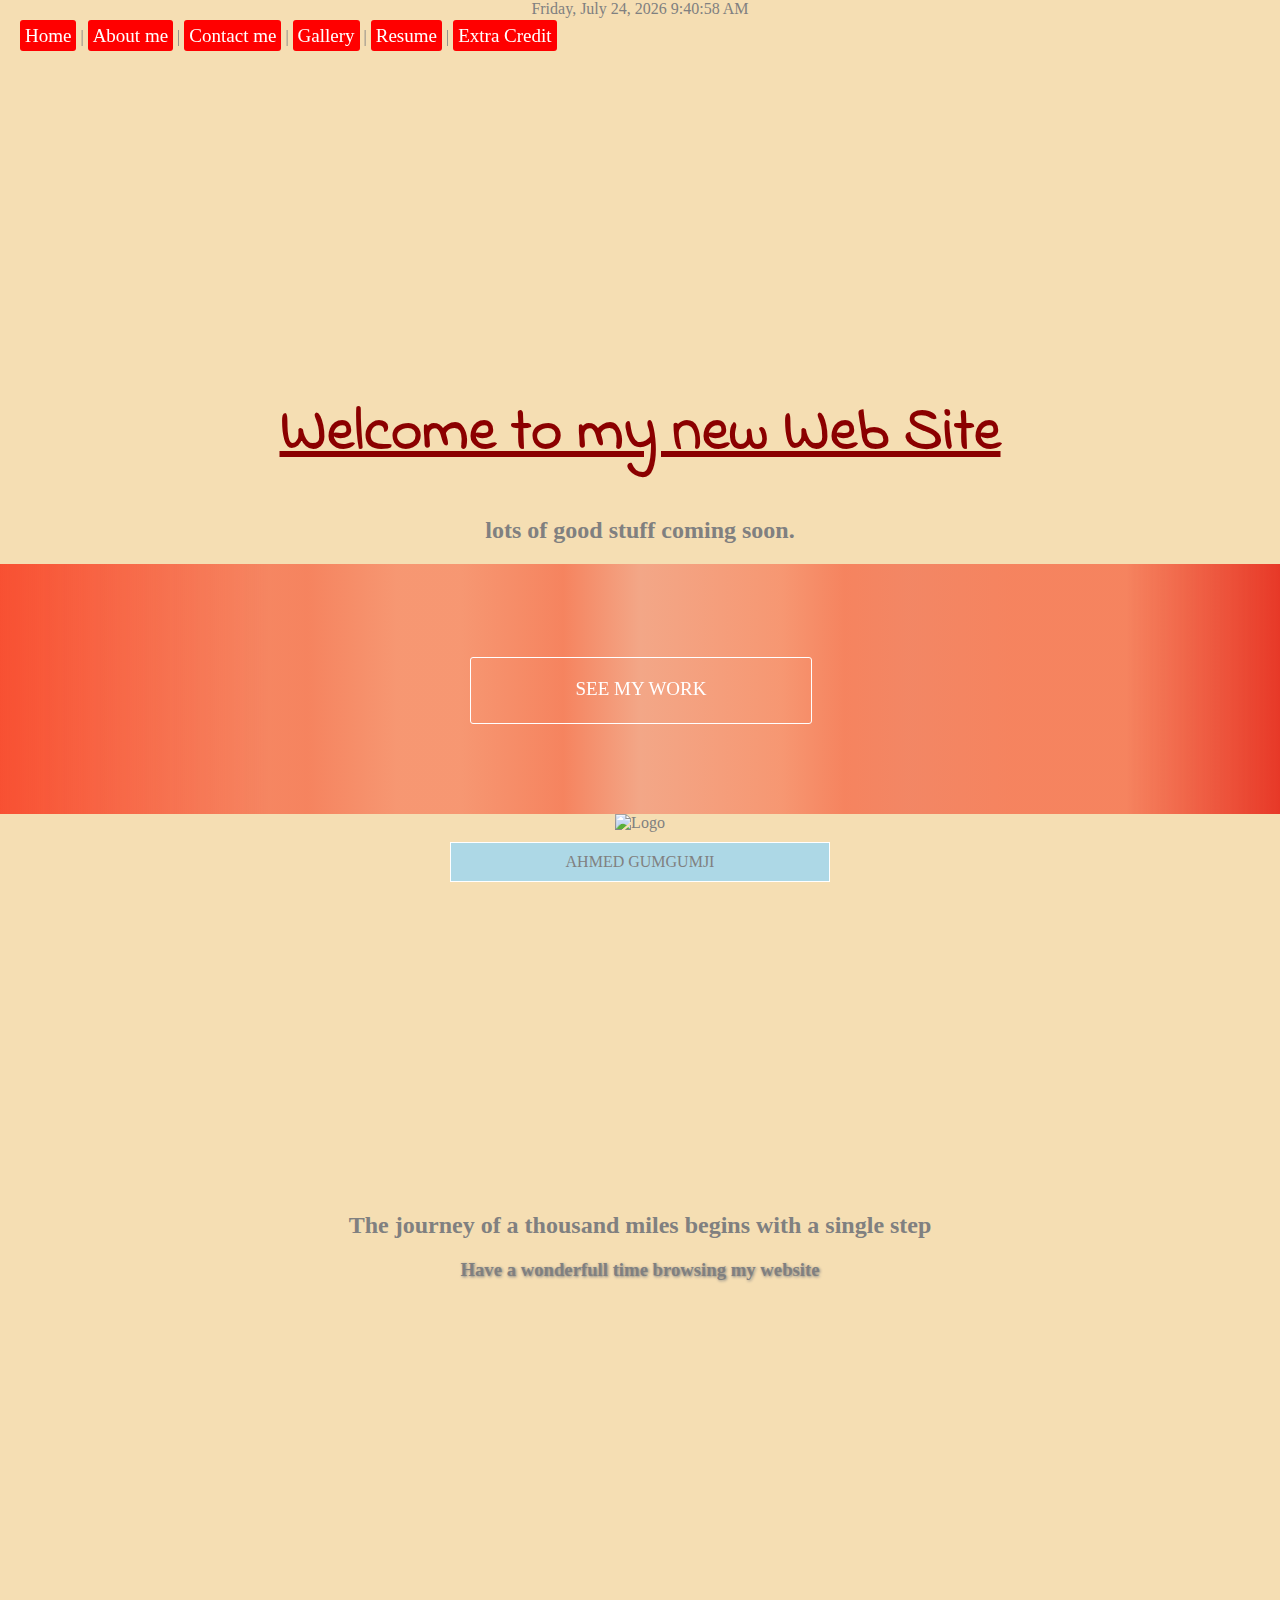
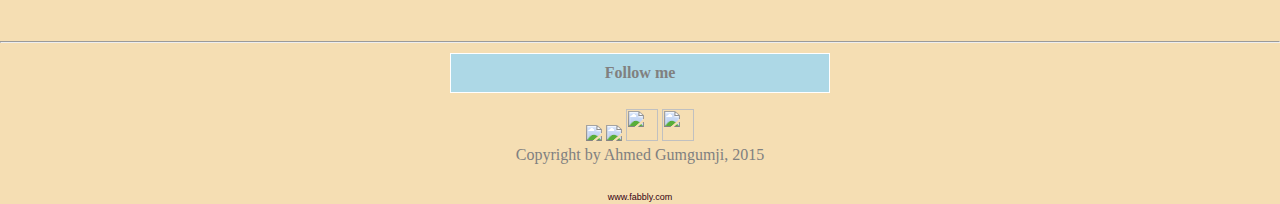
==== index.html @ ce33a4c0 "Update index.html" ====
<!doctype html>
<head>
  <link href='http://fonts.googleapis.com/css?family=Indie+Flower' rel='stylesheet' type='text/css'>
  <link href='http://fonts.googleapis.com/css?family=Bree+Serif' rel='stylesheet' type='text/css'>
  <link href='style.css' rel='stylesheet'> 
</head>
<body>
 <nav>
 <a href="index.html">Home</a>  |
<a href="about.html">About me</a>   |
<a href="contact.html">Contact me</a>  |
<a href="gallery.html">Gallery</a>  |
<a href="resume.html">Resume</a> |
<a href="extracredit.html">Extra Credit</a>
</nav>
<script type="text/javascript">
tday=new Array("Sunday","Monday","Tuesday","Wednesday","Thursday","Friday","Saturday");
tmonth=new Array("January","February","March","April","May","June","July","August","September","October","November","December");

function GetClock(){
var d=new Date();
var nday=d.getDay(),nmonth=d.getMonth(),ndate=d.getDate(),nyear=d.getYear();
if(nyear<1000) nyear+=1900;
var d=new Date();
var nhour=d.getHours(),nmin=d.getMinutes(),nsec=d.getSeconds(),ap;

if(nhour==0){ap=" AM";nhour=12;}
else if(nhour<12){ap=" AM";}
else if(nhour==12){ap=" PM";}
else if(nhour>12){ap=" PM";nhour-=12;}

if(nmin<=9) nmin="0"+nmin;
if(nsec<=9) nsec="0"+nsec;

document.getElementById('clockbox').innerHTML=""+tday[nday]+", "+tmonth[nmonth]+" "+ndate+", "+nyear+" "+nhour+":"+nmin+":"+nsec+ap+"";
}

window.onload=function(){
GetClock();
setInterval(GetClock,1000);
}
</script>
<div id="clockbox"></div>

<h1>Welcome to my new Web Site</h1>
<h2>lots of good stuff coming soon.</h2>

<section>
  <a href="gallery.html">See My Work</a>
  
</section>

<img src="http://i.imgur.com/VwrukJz.png" title="Logo" width="750"/></a>

<div class="topcenter"><p>AHMED GUMGUMJI</p></div>
 <h2>The journey of a thousand miles begins with a single step</h2>
      
    <h3>Have a wonderfull time browsing my website</h3>
    
    
    <!-- SnapWidget -->
<iframe src="http://snapwidget.com/in/?u=YWhnb21qaXxpbnwxMDB8M3wzfHx5ZXN8MXxmYWRlT3V0fG9uU3RhcnR8eWVzfG5v&ve=110815" title="Instagram Widget" class="snapwidget-widget" allowTransparency="true" frameborder="0" scrolling="no" style="border:none; overflow:hidden; width:333px; height:333px"></iframe>

     <hr>
     <p><strong>Follow me</strong></p>

 
      <a href="https://www.facebook.com/AhViRuS" target="_blank"><img src="https://cdn0.iconfinder.com/data/icons/social-flat-rounded-rects/512/facebook-32.png"></a>
     <a href="https://twitter.com/ah_virus" target="_blank"> <img src="http://i.imgur.com/TkBsgZ5.png" width="32"></a> 
     <a href="https://instagram.com/ahgomji/" target="_blank"><img src="http://www.socialtalent.co/wp-content/uploads/2015/02/icon320x320.png" width=" 32"="" height="32"></a> 
      <a href="https://www.linkedin.com/in/agumgumji" target="_blank"><img src="http://wp2387-flywheel.netdna-ssl.com/wp-content/uploads/2013/01/linkedIn-icon-logo-vector.png" width=" 32"="" height="32"></a>
      <br>
      <footer>Copyright by Ahmed Gumgumji, 2015</footer>

<a href="http://www.reliablecounter.com" target="_blank"><img src="http://www.reliablecounter.com/count.php?page=www.ahgomji.me&digit=style/plain/7/&reloads=1" alt="" title="" border="0"></a><br /><a href="http://www.fabbly.com" target="_blank" style="font-family: Geneva, Arial; font-size: 9px; color: #330010; text-decoration: none;">www.fabbly.com</a>

</body>
---- style.css ----
body {
    background-color: wheat;
    color:grey;
    font-family:  font-family: 'Bree Serif', serif;
    background-image: url(http://www.chapwoodinvestments.com/wp-content/uploads/2013/04/Chapwood-website-background-1.jpg);
    background-size: cover;
   margin: 0;
   }
  
  html {
     text-align: center;
  }
  
   h1 {
    color:darkred;
    font-family: 'Indie Flower', cursive;
    font-size:60px;
    text-decoration:underline;
   }
   
   #logo {
     border:0;
   }
a {
   font-size:19px;
}

nav a{
   color: #FFF;
   text-decoration: none;
   background-color: #F00;
   border-radius: 3px;
   padding: 5px;
}

nav a:visited{
   color: #FFF;
}

nav {
   position: fixed;
   left: 20px;
   top: 25px;
}

h3 {
   text-shadow: 1px 1px 3px;
}

p {
   background-color:lightblue;
   text-align: center;
   margin:3px;
   
}

img {
  /*border: 1px dotted red; */
}

footer {
   border:none;
}

p {
    display: block;
    -webkit-margin-before: 1em;
    -webkit-margin-after: 1em;
    -webkit-margin-start: 0px;
    -webkit-margin-end: 0px;
}

p {
    border: 1px solid #FFF; 
    padding: 10px;
    margin-top: 10px;
     margin-left: 450px; 
    margin-right: 450px;
}

section {
   background-color:red;
   height:250px;
   width:100%;
     position: relative;
     

/* Permalink - use to edit and share this gradient: http://colorzilla.com/gradient-editor/#f85032+0,f6290c+24,f85032+31,f85032+36,f6290c+44,f16f5c+50,f85032+61,f6290c+66,f02f17+71,f6290c+79,f6290c+88,e73827+100&amp;1+0,0.5+21,0.5+53,0.5+88,1+100 */
background: -moz-linear-gradient(left,  rgba(248,80,50,1) 0%, rgba(246,46,17,0.5) 21%, rgba(246,41,12,0.5) 24%, rgba(248,80,50,0.5) 31%, rgba(248,80,50,0.5) 36%, rgba(246,41,12,0.5) 44%, rgba(241,111,92,0.5) 50%, rgba(243,103,81,0.5) 53%, rgba(248,80,50,0.5) 61%, rgba(246,41,12,0.5) 66%, rgba(240,47,23,0.5) 71%, rgba(246,41,12,0.5) 79%, rgba(246,41,12,0.5) 88%, rgba(231,56,39,1) 100%); /* FF3.6+ */
background: -webkit-gradient(linear, left top, right top, color-stop(0%,rgba(248,80,50,1)), color-stop(21%,rgba(246,46,17,0.5)), color-stop(24%,rgba(246,41,12,0.5)), color-stop(31%,rgba(248,80,50,0.5)), color-stop(36%,rgba(248,80,50,0.5)), color-stop(44%,rgba(246,41,12,0.5)), color-stop(50%,rgba(241,111,92,0.5)), color-stop(53%,rgba(243,103,81,0.5)), color-stop(61%,rgba(248,80,50,0.5)), color-stop(66%,rgba(246,41,12,0.5)), color-stop(71%,rgba(240,47,23,0.5)), color-stop(79%,rgba(246,41,12,0.5)), color-stop(88%,rgba(246,41,12,0.5)), color-stop(100%,rgba(231,56,39,1))); /* Chrome,Safari4+ */
background: -webkit-linear-gradient(left,  rgba(248,80,50,1) 0%,rgba(246,46,17,0.5) 21%,rgba(246,41,12,0.5) 24%,rgba(248,80,50,0.5) 31%,rgba(248,80,50,0.5) 36%,rgba(246,41,12,0.5) 44%,rgba(241,111,92,0.5) 50%,rgba(243,103,81,0.5) 53%,rgba(248,80,50,0.5) 61%,rgba(246,41,12,0.5) 66%,rgba(240,47,23,0.5) 71%,rgba(246,41,12,0.5) 79%,rgba(246,41,12,0.5) 88%,rgba(231,56,39,1) 100%); /* Chrome10+,Safari5.1+ */
background: -o-linear-gradient(left,  rgba(248,80,50,1) 0%,rgba(246,46,17,0.5) 21%,rgba(246,41,12,0.5) 24%,rgba(248,80,50,0.5) 31%,rgba(248,80,50,0.5) 36%,rgba(246,41,12,0.5) 44%,rgba(241,111,92,0.5) 50%,rgba(243,103,81,0.5) 53%,rgba(248,80,50,0.5) 61%,rgba(246,41,12,0.5) 66%,rgba(240,47,23,0.5) 71%,rgba(246,41,12,0.5) 79%,rgba(246,41,12,0.5) 88%,rgba(231,56,39,1) 100%); /* Opera 11.10+ */
background: -ms-linear-gradient(left,  rgba(248,80,50,1) 0%,rgba(246,46,17,0.5) 21%,rgba(246,41,12,0.5) 24%,rgba(248,80,50,0.5) 31%,rgba(248,80,50,0.5) 36%,rgba(246,41,12,0.5) 44%,rgba(241,111,92,0.5) 50%,rgba(243,103,81,0.5) 53%,rgba(248,80,50,0.5) 61%,rgba(246,41,12,0.5) 66%,rgba(240,47,23,0.5) 71%,rgba(246,41,12,0.5) 79%,rgba(246,41,12,0.5) 88%,rgba(231,56,39,1) 100%); /* IE10+ */
background: linear-gradient(to right,  rgba(248,80,50,1) 0%,rgba(246,46,17,0.5) 21%,rgba(246,41,12,0.5) 24%,rgba(248,80,50,0.5) 31%,rgba(248,80,50,0.5) 36%,rgba(246,41,12,0.5) 44%,rgba(241,111,92,0.5) 50%,rgba(243,103,81,0.5) 53%,rgba(248,80,50,0.5) 61%,rgba(246,41,12,0.5) 66%,rgba(240,47,23,0.5) 71%,rgba(246,41,12,0.5) 79%,rgba(246,41,12,0.5) 88%,rgba(231,56,39,1) 100%); /* W3C */
filter: progid:DXImageTransform.Microsoft.gradient( startColorstr='#f85032', endColorstr='#e73827',GradientType=1 ); /* IE6-9 */


}

section a{
   color: #FFF;
   border:1px solid #fff;
   padding:20px;
   text-decoration:none;
   text-transform:uppercase;
   text-align:center;
   border-radius: 3px;
   width: 300px;
  height: 25px;
  padding: 20px;

  position: absolute;
  top: 50%;
  left: 50%;

  margin: -32px 0 0 -170px;
   
}

div {
   height:350px;
}

video {
   width:100%;
   
}

iframe {
   width: 80%;
height: 800px;
margin:0 auto;
display:block;
}
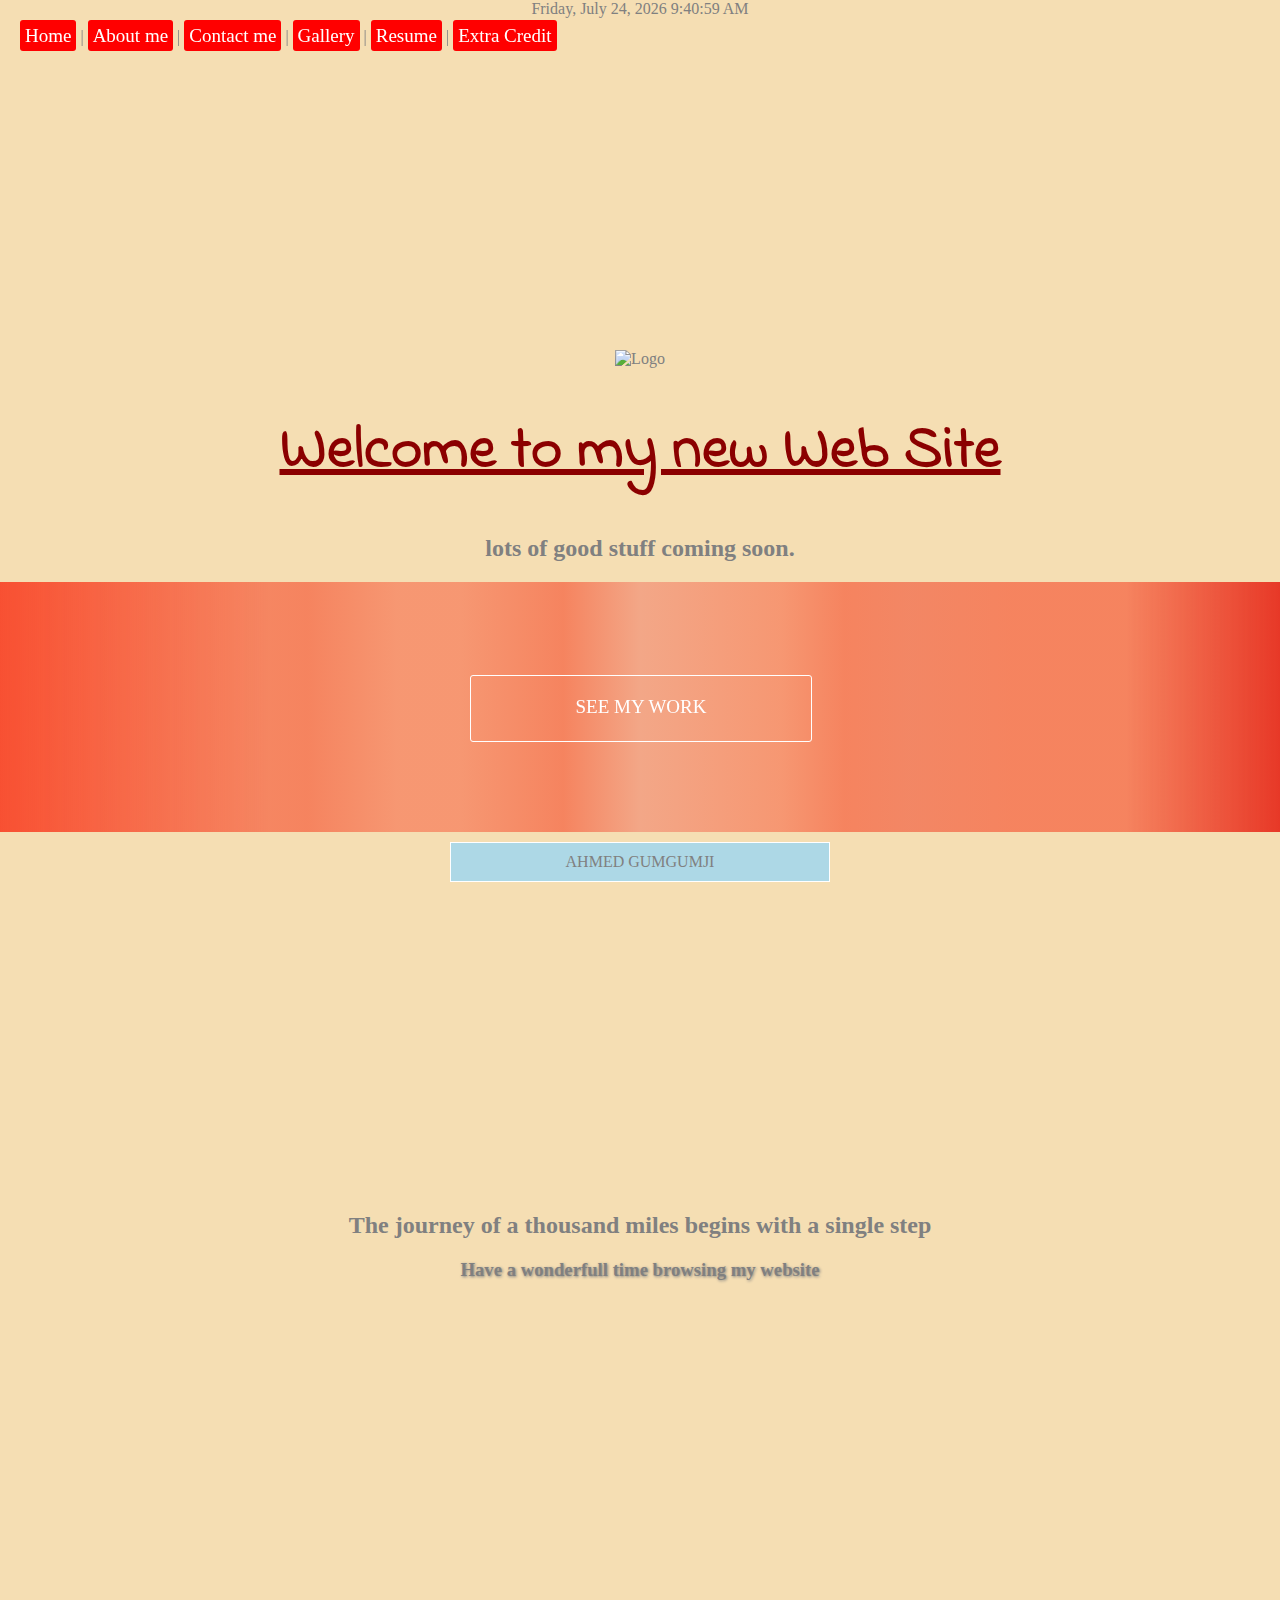
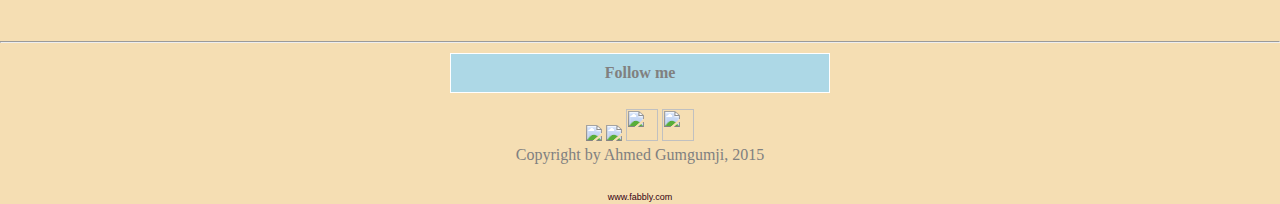
==== commit 2f914786: "Update index.html" ====
--- a/index.html
+++ b/index.html
@@ -42,15 +42,16 @@
 </script>
 <div id="clockbox"></div>
 
+<img src="http://i.imgur.com/VwrukJz.png" title="Logo" width="750"/></a>
+
 <h1>Welcome to my new Web Site</h1>
+
 <h2>lots of good stuff coming soon.</h2>
 
 <section>
   <a href="gallery.html">See My Work</a>
-  
 </section>
 
-<img src="http://i.imgur.com/VwrukJz.png" title="Logo" width="750"/></a>
 
 <div class="topcenter"><p>AHMED GUMGUMJI</p></div>
  <h2>The journey of a thousand miles begins with a single step</h2>
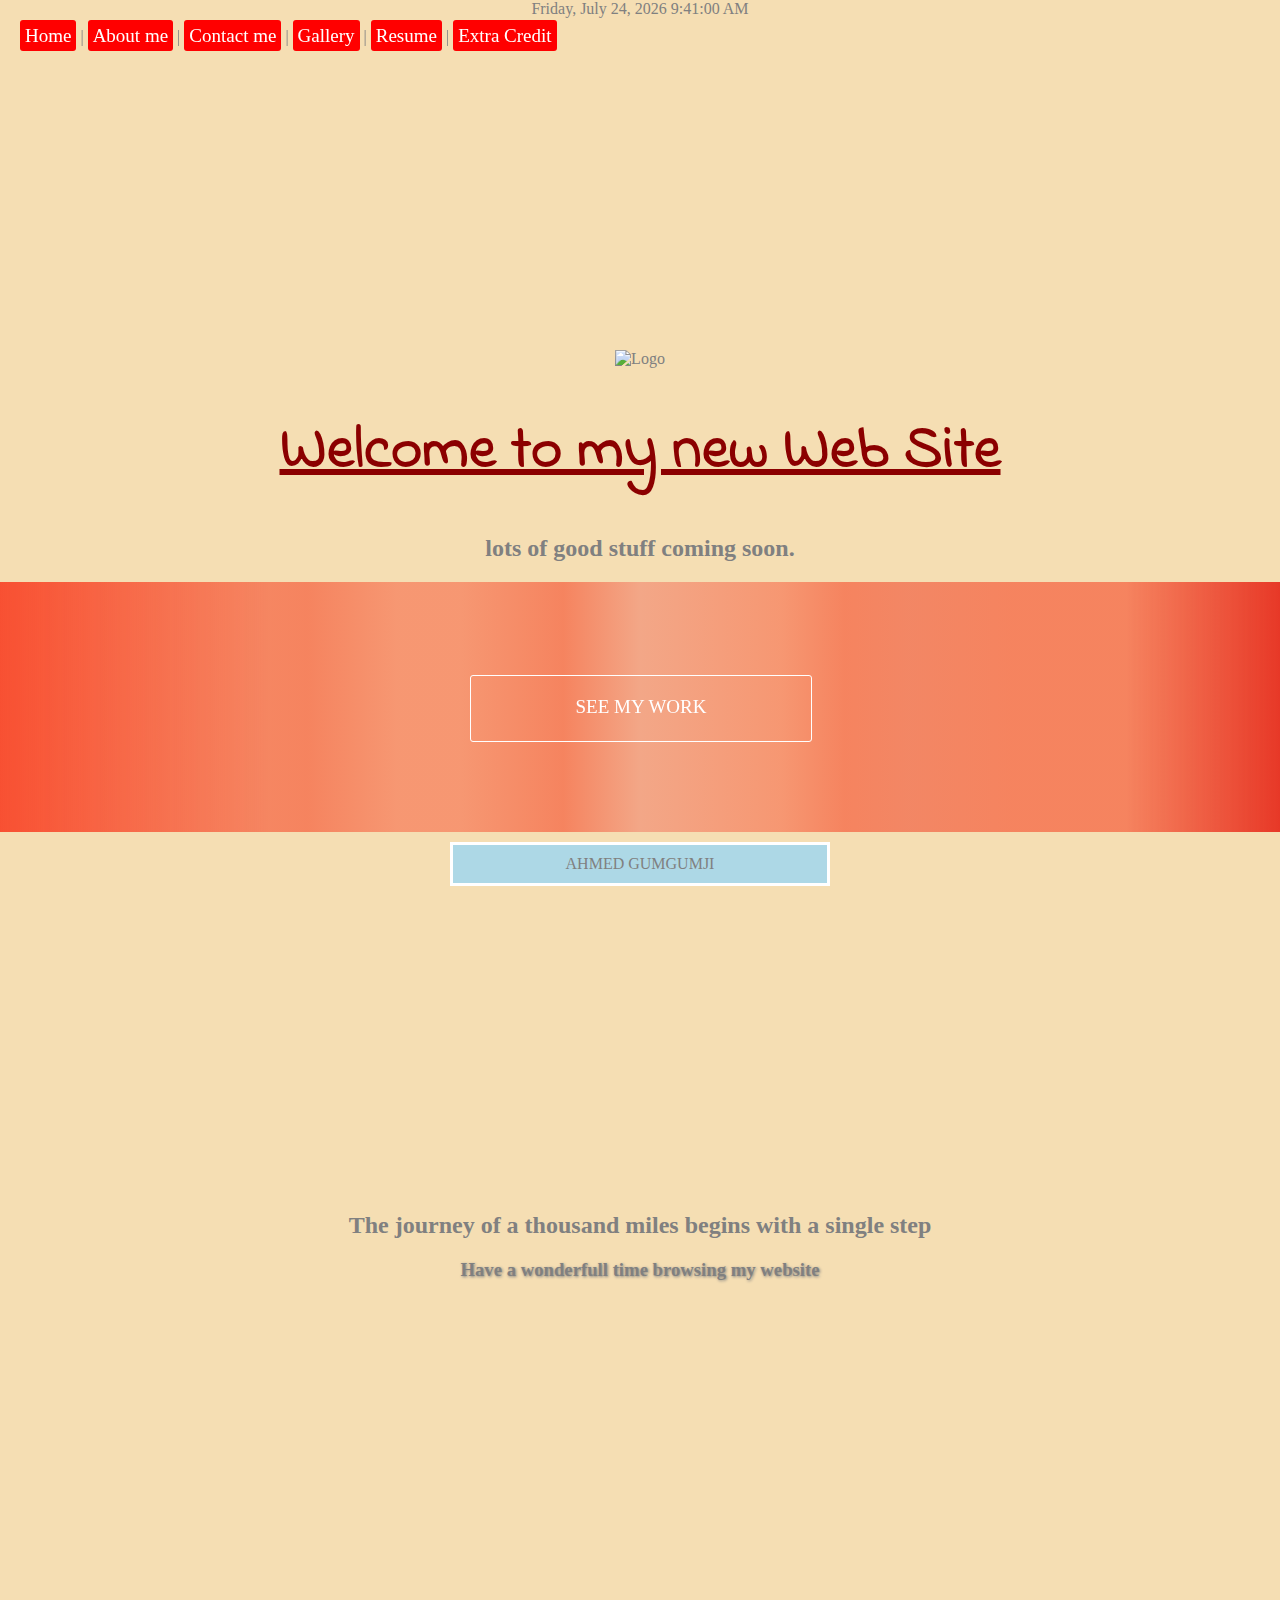
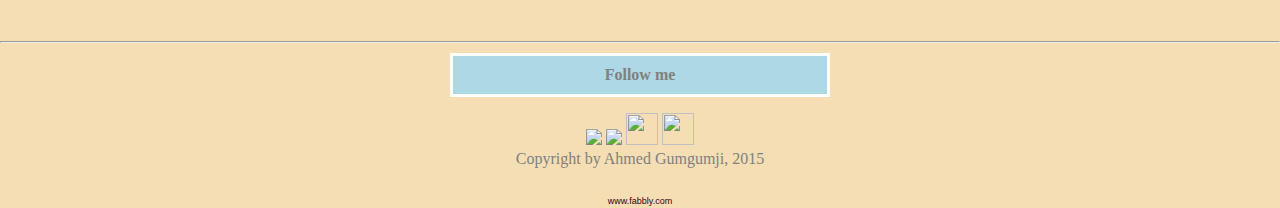
==== commit d8ab0318: "Update index.html" ====
--- a/index.html
+++ b/index.html
@@ -52,7 +52,6 @@
   <a href="gallery.html">See My Work</a>
 </section>
 
-
 <div class="topcenter"><p>AHMED GUMGUMJI</p></div>
  <h2>The journey of a thousand miles begins with a single step</h2>
       
--- a/style.css
+++ b/style.css
@@ -5,7 +5,7 @@
     font-family:  font-family: 'Bree Serif', serif;
     background-image: url(http://www.chapwoodinvestments.com/wp-content/uploads/2013/04/Chapwood-website-background-1.jpg);
     background-size: cover;
-   margin: 0;
+   margin: auto;
    }
   
   html {
@@ -54,7 +54,10 @@
    margin:3px;
    
 }
-
+/*.topcenter{
+       font-size:30px;
+        border: 10px solid #FFF;
+}*/
 img {
   /*border: 1px dotted red; */
 }
@@ -72,11 +75,12 @@
 }
 
 p {
-    border: 1px solid #FFF; 
+    border: 3px solid #FFF; 
     padding: 10px;
     margin-top: 10px;
      margin-left: 450px; 
     margin-right: 450px;
+
 }
 
 section {
@@ -127,10 +131,16 @@
    
 }
 
-iframe {
-   width: 80%;
+.video {
+   width: 60%;
 height: 800px;
 margin:0 auto;
 display:block;
 }
 
+iframe {
+   width: 560px;
+height: 315px;
+margin:0 auto;
+display:block;
+}
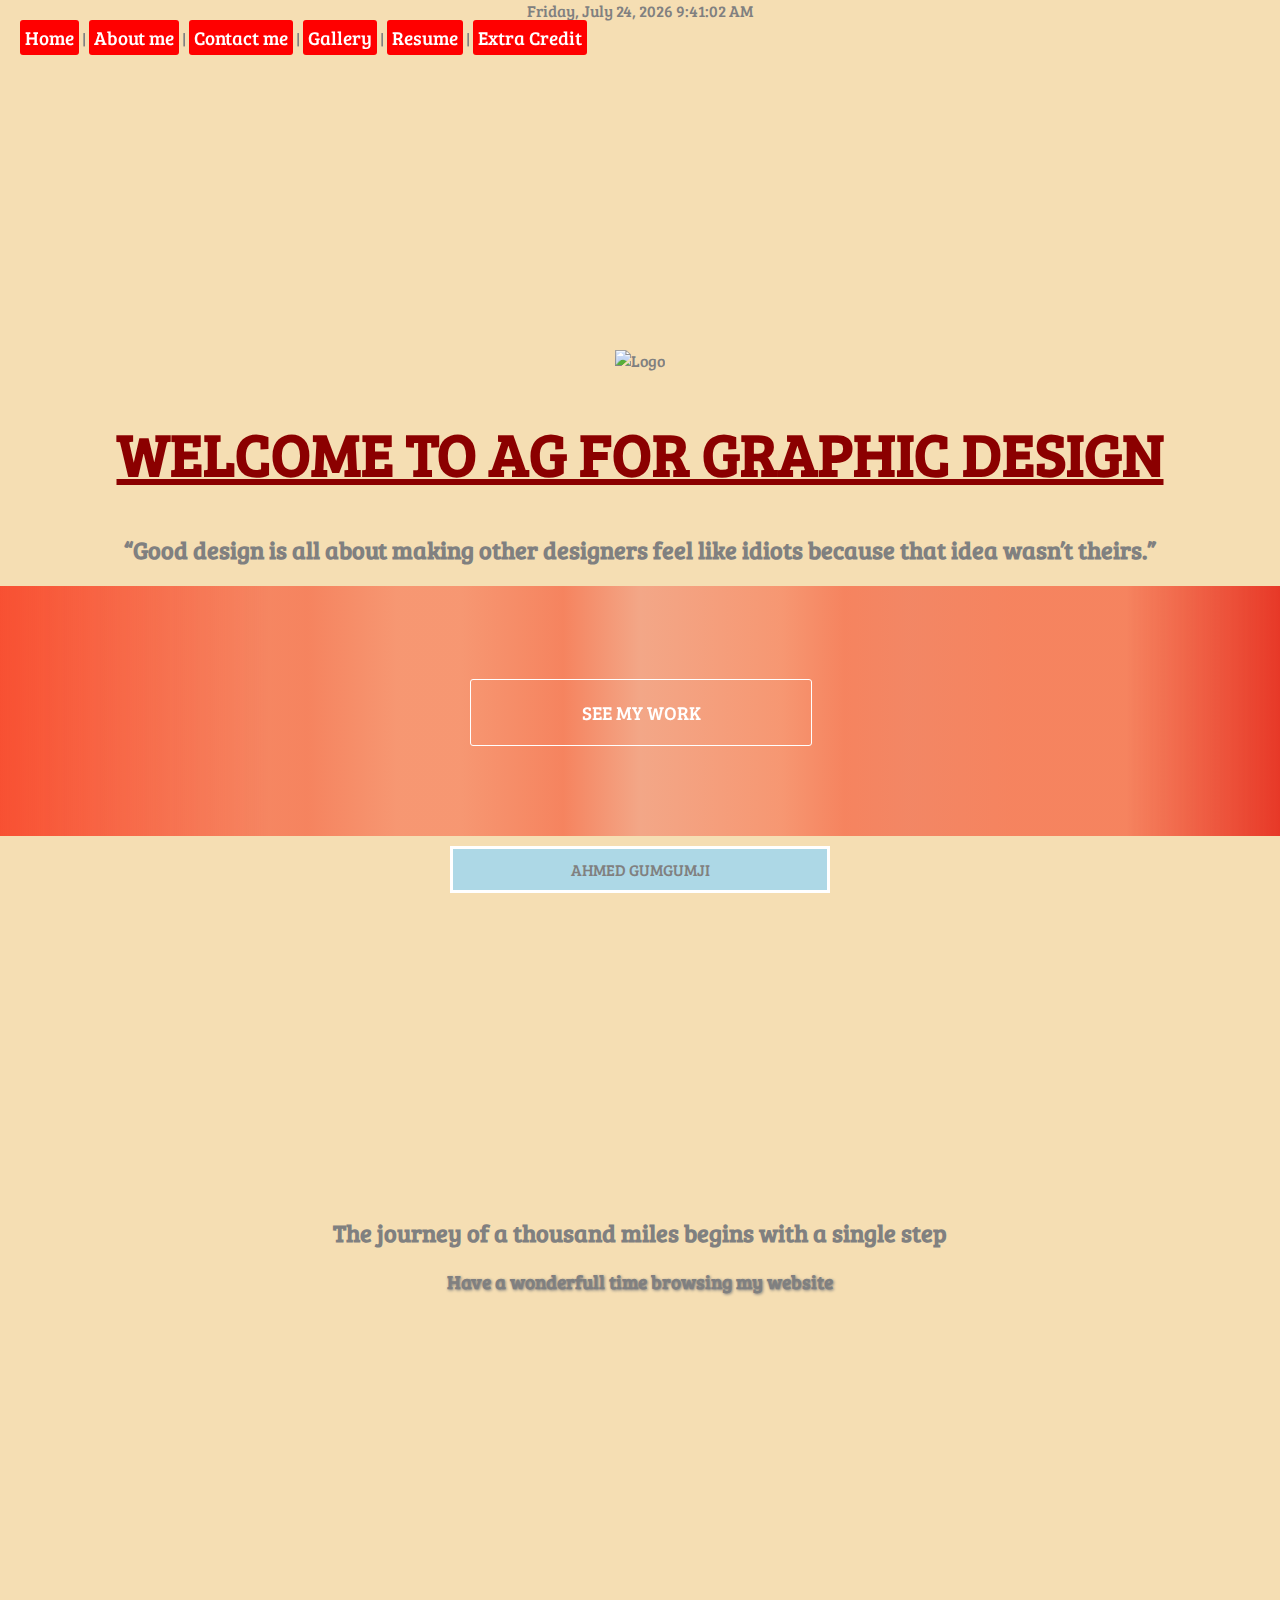
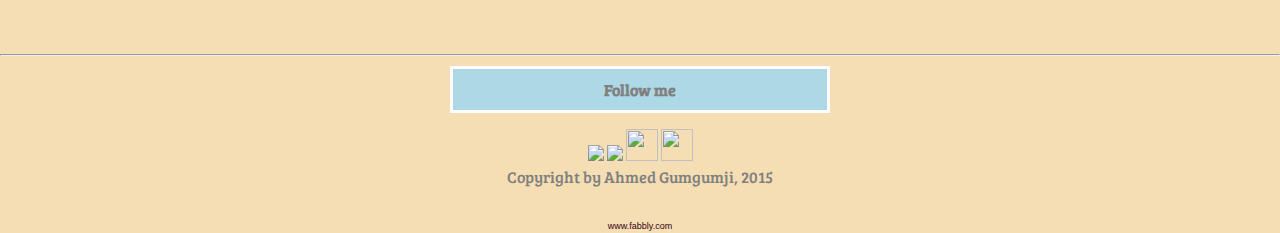
==== commit 5cbff7c0: "Update index.html" ====
--- a/index.html
+++ b/index.html
@@ -44,9 +44,9 @@
 
 <img src="http://i.imgur.com/VwrukJz.png" title="Logo" width="750"/></a>
 
-<h1>Welcome to my new Web Site</h1>
+<h1>Welcome to AG for Graphic Design</h1>
 
-<h2>lots of good stuff coming soon.</h2>
+<h2>“Good design is all about making other designers feel like idiots because that idea wasn’t theirs.”</h2>
 
 <section>
   <a href="gallery.html">See My Work</a>
--- a/style.css
+++ b/style.css
@@ -2,7 +2,7 @@
    body {
     background-color: wheat;
     color:grey;
-    font-family:  font-family: 'Bree Serif', serif;
+    font-family: 'Bree Serif', serif;
     background-image: url(http://www.chapwoodinvestments.com/wp-content/uploads/2013/04/Chapwood-website-background-1.jpg);
     background-size: cover;
    margin: auto;
@@ -14,9 +14,10 @@
   
    h1 {
     color:darkred;
-    font-family: 'Indie Flower', cursive;
+    /*font-family: 'Bitter', serif;**/
     font-size:60px;
     text-decoration:underline;
+    text-transform:uppercase;
    }
    
    #logo {
@@ -132,14 +133,14 @@
 }
 
 .video {
-   width: 60%;
-height: 800px;
+   width: 560px;
+height: 315px;
 margin:0 auto;
 display:block;
 }
 
 iframe {
-   width: 560px;
+   width:34% ;
 height: 315px;
 margin:0 auto;
 display:block;
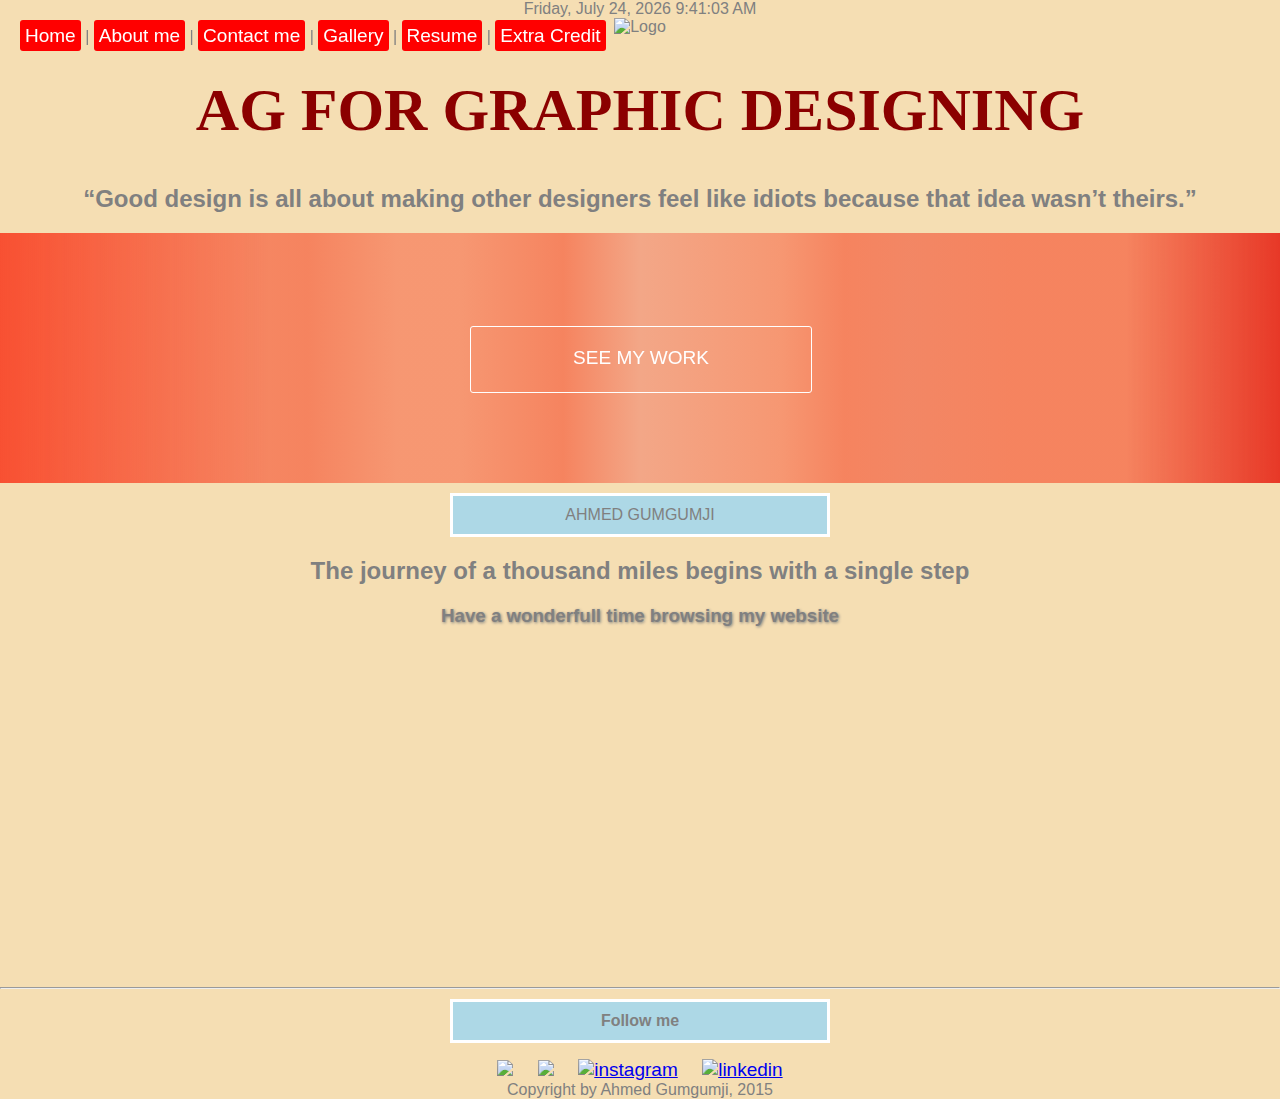
==== commit 072daf68: "Update index.html" ====
--- a/index.html
+++ b/index.html
@@ -42,9 +42,9 @@
 </script>
 <div id="clockbox"></div>
 
-<img src="http://i.imgur.com/VwrukJz.png" title="Logo" width="750"/></a>
+<img src="http://i.imgur.com/VwrukJz.png" title="Logo" width="750"/>
 
-<h1>Welcome to AG for Graphic Design</h1>
+<h1>AG for Graphic Designing</h1>
 
 <h2>“Good design is all about making other designers feel like idiots because that idea wasn’t theirs.”</h2>
 
@@ -67,11 +67,11 @@
  
       <a href="https://www.facebook.com/AhViRuS" target="_blank"><img src="https://cdn0.iconfinder.com/data/icons/social-flat-rounded-rects/512/facebook-32.png"></a>
      <a href="https://twitter.com/ah_virus" target="_blank"> <img src="http://i.imgur.com/TkBsgZ5.png" width="32"></a> 
-     <a href="https://instagram.com/ahgomji/" target="_blank"><img src="http://www.socialtalent.co/wp-content/uploads/2015/02/icon320x320.png" width=" 32"="" height="32"></a> 
-      <a href="https://www.linkedin.com/in/agumgumji" target="_blank"><img src="http://wp2387-flywheel.netdna-ssl.com/wp-content/uploads/2013/01/linkedIn-icon-logo-vector.png" width=" 32"="" height="32"></a>
+     <a href="https://instagram.com/ahgomji/" target="_blank"><img src="http://www.socialtalent.co/wp-content/uploads/2015/02/icon320x320.png" width="32" height="32" alt="instagram"></a> 
+      <a href="https://www.linkedin.com/in/agumgumji" target="_blank"><img src="http://wp2387-flywheel.netdna-ssl.com/wp-content/uploads/2013/01/linkedIn-icon-logo-vector.png" width="32" height="32" alt="linkedin"></a>
       <br>
       <footer>Copyright by Ahmed Gumgumji, 2015</footer>
 
-<a href="http://www.reliablecounter.com" target="_blank"><img src="http://www.reliablecounter.com/count.php?page=www.ahgomji.me&digit=style/plain/7/&reloads=1" alt="" title="" border="0"></a><br /><a href="http://www.fabbly.com" target="_blank" style="font-family: Geneva, Arial; font-size: 9px; color: #330010; text-decoration: none;">www.fabbly.com</a>
+
 
 </body>
--- a/style.css
+++ b/style.css
@@ -2,7 +2,7 @@
    body {
     background-color: wheat;
     color:grey;
-    font-family: 'Bree Serif', serif;
+    font-family:"Raleway",sans-serif;
     background-image: url(http://www.chapwoodinvestments.com/wp-content/uploads/2013/04/Chapwood-website-background-1.jpg);
     background-size: cover;
    margin: auto;
@@ -14,9 +14,9 @@
   
    h1 {
     color:darkred;
-    /*font-family: 'Bitter', serif;**/
+    font-family: 'Bitter', serif;
     font-size:60px;
-    text-decoration:underline;
+    text-decoration:none;
     text-transform:uppercase;
    }
    
@@ -25,6 +25,7 @@
    }
 a {
    font-size:19px;
+   padding: 10px;
 }
 
 nav a{
@@ -123,9 +124,7 @@
    
 }
 
-div {
-   height:350px;
-}
+
 
 video {
    width:100%;
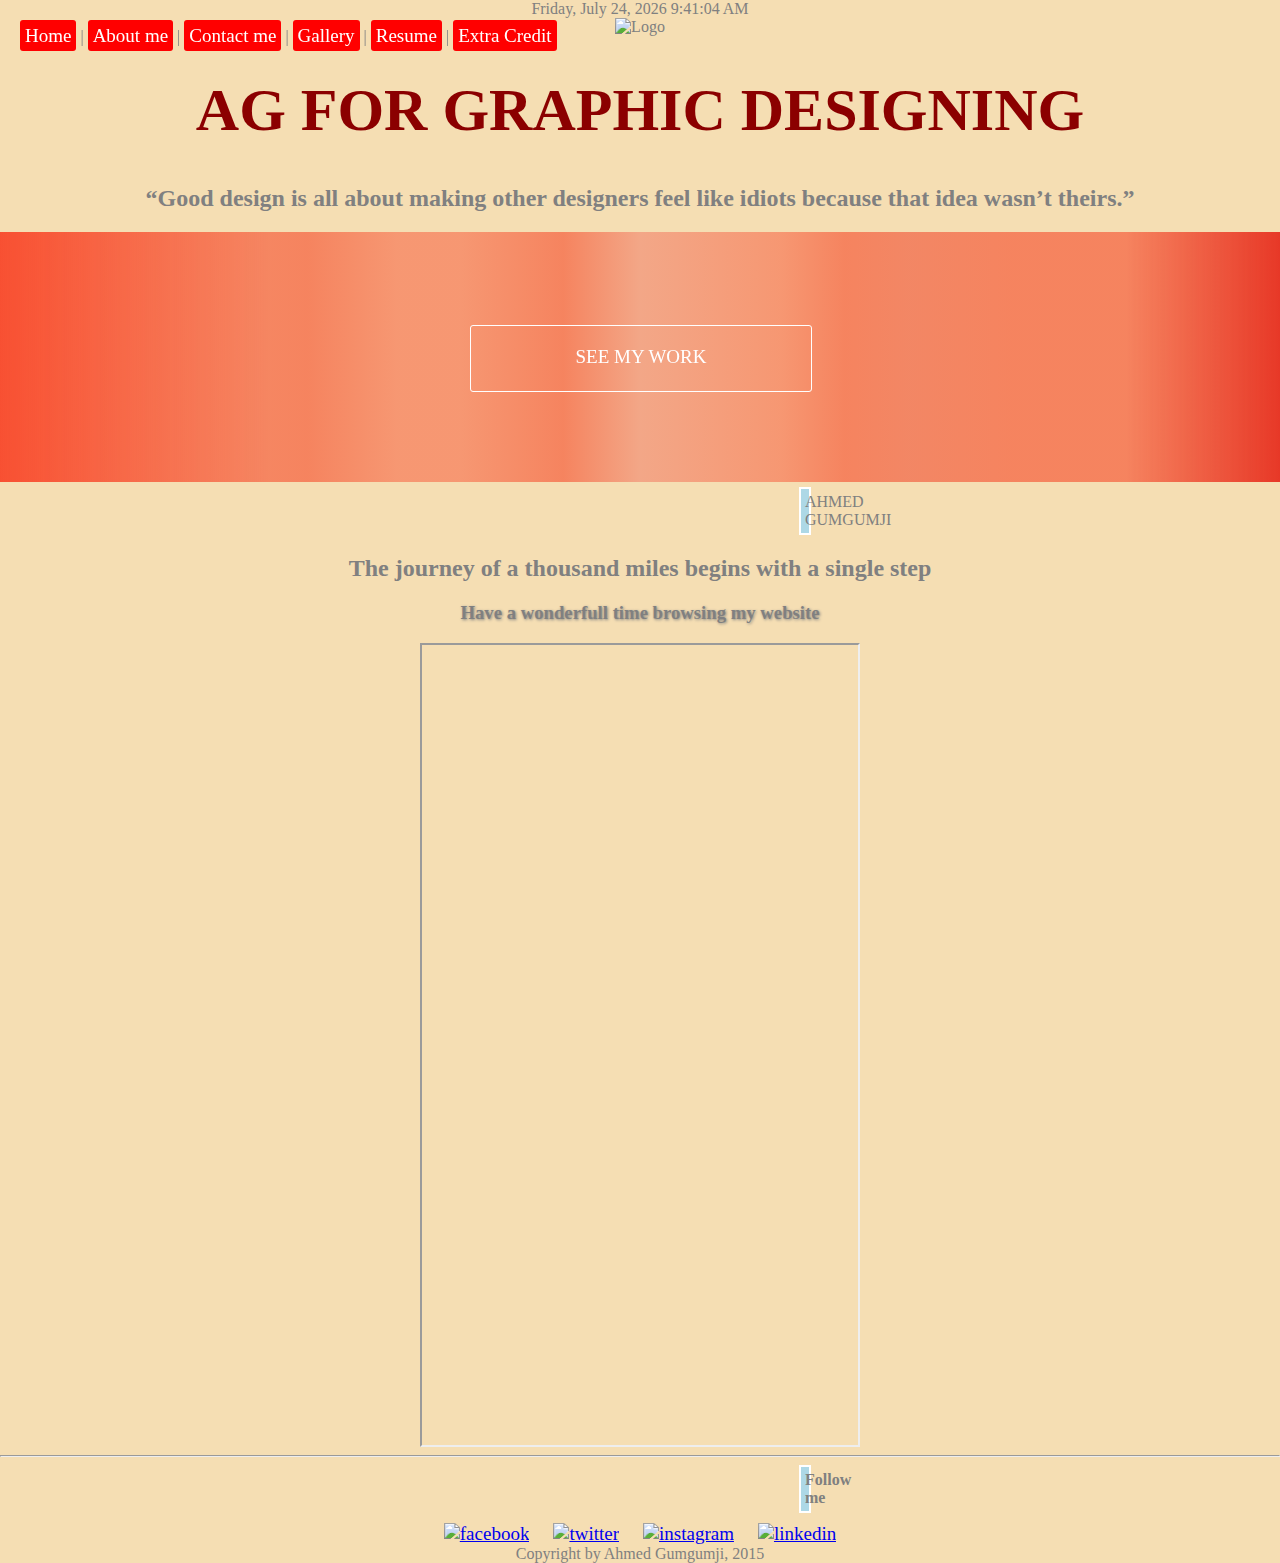
==== commit 1832b284: "Update index.html" ====
--- a/index.html
+++ b/index.html
@@ -59,14 +59,14 @@
     
     
     <!-- SnapWidget -->
-<iframe src="http://snapwidget.com/in/?u=YWhnb21qaXxpbnwxMDB8M3wzfHx5ZXN8MXxmYWRlT3V0fG9uU3RhcnR8eWVzfG5v&ve=110815" title="Instagram Widget" class="snapwidget-widget" allowTransparency="true" frameborder="0" scrolling="no" style="border:none; overflow:hidden; width:333px; height:333px"></iframe>
+<iframe src="http://snapwidget.com/in/?u=YWhnb21qaXxpbnwxMDB8M3wzfHx5ZXN8MXxmYWRlT3V0fG9uU3RhcnR8eWVzfG5v&ve=110815" title="Instagram Widget" class="snapwidget-widget"></iframe>
 
      <hr>
      <p><strong>Follow me</strong></p>
 
  
-      <a href="https://www.facebook.com/AhViRuS" target="_blank"><img src="https://cdn0.iconfinder.com/data/icons/social-flat-rounded-rects/512/facebook-32.png"></a>
-     <a href="https://twitter.com/ah_virus" target="_blank"> <img src="http://i.imgur.com/TkBsgZ5.png" width="32"></a> 
+      <a href="https://www.facebook.com/AhViRuS" target="_blank"><img src="https://cdn0.iconfinder.com/data/icons/social-flat-rounded-rects/512/facebook-32.png" alt="facebook"></a>
+     <a href="https://twitter.com/ah_virus" target="_blank"> <img src="http://i.imgur.com/TkBsgZ5.png" width="32" alt="twitter"></a> 
      <a href="https://instagram.com/ahgomji/" target="_blank"><img src="http://www.socialtalent.co/wp-content/uploads/2015/02/icon320x320.png" width="32" height="32" alt="instagram"></a> 
       <a href="https://www.linkedin.com/in/agumgumji" target="_blank"><img src="http://wp2387-flywheel.netdna-ssl.com/wp-content/uploads/2013/01/linkedIn-icon-logo-vector.png" width="32" height="32" alt="linkedin"></a>
       <br>
--- a/style.css
+++ b/style.css
@@ -2,7 +2,7 @@
    body {
     background-color: wheat;
     color:grey;
-    font-family:"Raleway",sans-serif;
+   /* font-family:"Raleway",sans-serif;*/
     background-image: url(http://www.chapwoodinvestments.com/wp-content/uploads/2013/04/Chapwood-website-background-1.jpg);
     background-size: cover;
    margin: auto;
@@ -77,11 +77,12 @@
 }
 
 p {
-    border: 3px solid #FFF; 
-    padding: 10px;
-    margin-top: 10px;
-     margin-left: 450px; 
-    margin-right: 450px;
+  border: 2px solid #FFF;
+padding: 4px;
+margin-top: 5px;
+margin-left: 799px;
+margin-right: 792px;
+margin-bottom: 10px;
 
 }
 
@@ -140,7 +141,25 @@
 
 iframe {
    width:34% ;
-height: 315px;
+height: 800px;
 margin:0 auto;
 display:block;
 }
+
+.map iframe {
+   iframe {
+    width: 600px;
+    height: 450px;
+    margin: 0px auto;
+    display: block;
+}
+
+.snapwidget-widget iframe {
+   allowTransparency="true" 
+   frameborder="0" 
+   scrolling="no" 
+   style="border:none; 
+   overflow:hidden; 
+   width:333px; 
+   height:333px
+}
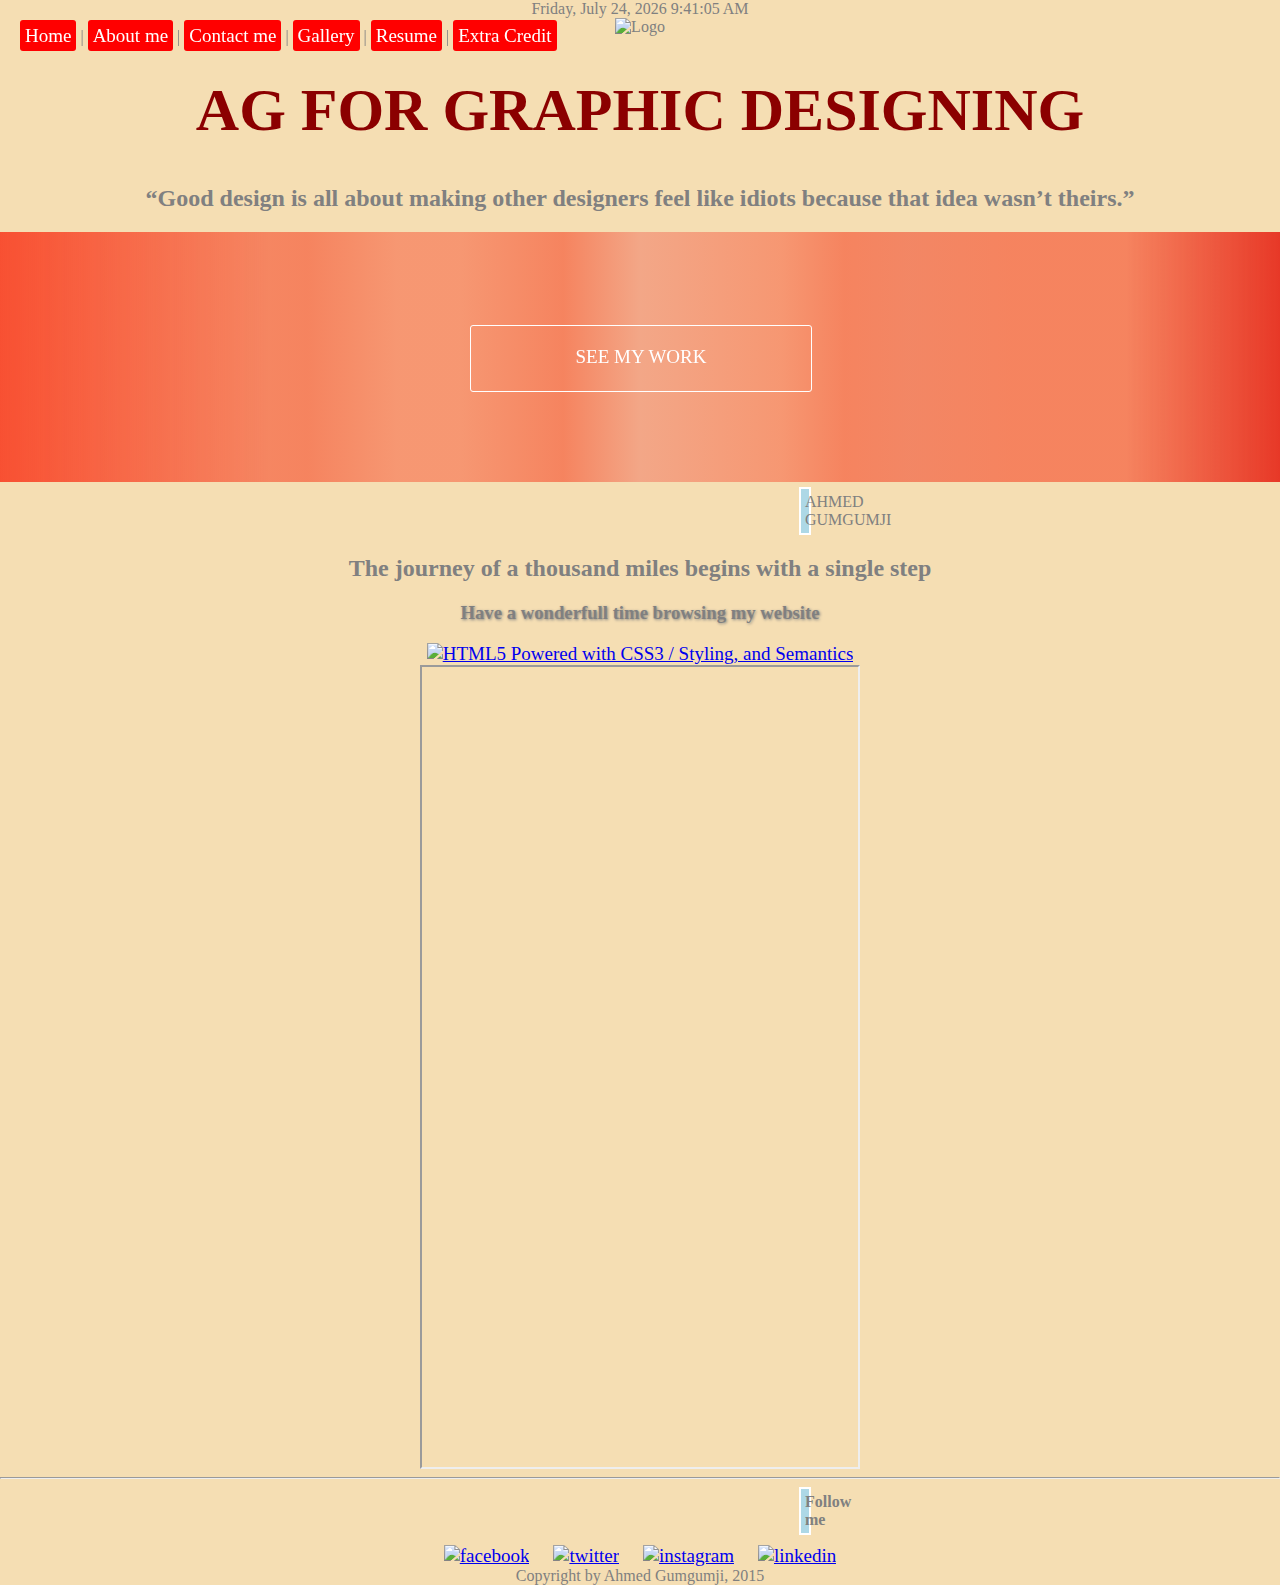
==== commit 8cbe0065: "Update index.html" ====
--- a/index.html
+++ b/index.html
@@ -58,6 +58,10 @@
     <h3>Have a wonderfull time browsing my website</h3>
     
     
+    <a href="http://www.w3.org/html/logo/">
+<img src="http://www.w3.org/html/logo/badge/html5-badge-h-css3-semantics.png" width="165" height="64" alt="HTML5 Powered with CSS3 / Styling, and Semantics" title="HTML5 Powered with CSS3 / Styling, and Semantics">
+</a>
+    
     <!-- SnapWidget -->
 <iframe src="http://snapwidget.com/in/?u=YWhnb21qaXxpbnwxMDB8M3wzfHx5ZXN8MXxmYWRlT3V0fG9uU3RhcnR8eWVzfG5v&ve=110815" title="Instagram Widget" class="snapwidget-widget"></iframe>
 
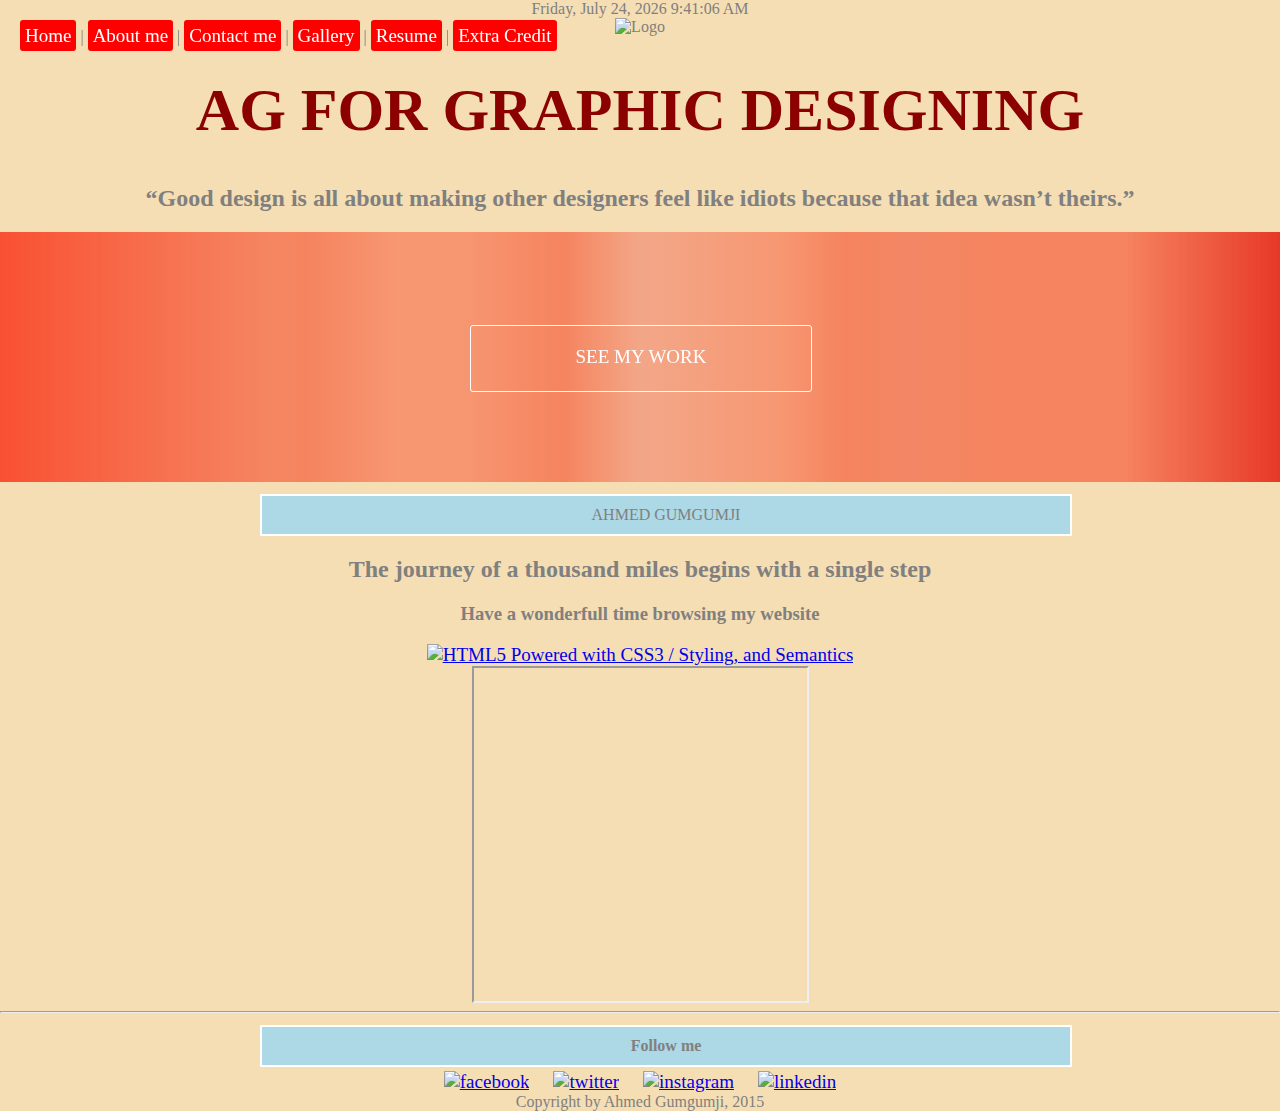
==== commit c6b479b8: "Update index.html" ====
--- a/index.html
+++ b/index.html
@@ -3,6 +3,9 @@
   <link href='http://fonts.googleapis.com/css?family=Indie+Flower' rel='stylesheet' type='text/css'>
   <link href='http://fonts.googleapis.com/css?family=Bree+Serif' rel='stylesheet' type='text/css'>
   <link href='style.css' rel='stylesheet'> 
+  <script src="https://use.typekit.net/xuw7veu.js"></script>
+<script>try{Typekit.load({ async: true });}catch(e){}</script>
+
 </head>
 <body>
  <nav>
--- a/style.css
+++ b/style.css
@@ -47,7 +47,9 @@
 }
 
 h3 {
-   text-shadow: 1px 1px 3px;
+  /* text-shadow: 1px 1px 3px;*/
+   font-family: "discourse-middle";
+   
 }
 
 p {
@@ -78,11 +80,11 @@
 
 p {
   border: 2px solid #FFF;
-padding: 4px;
-margin-top: 5px;
-margin-left: 799px;
-margin-right: 792px;
-margin-bottom: 10px;
+padding: 10px;
+margin-top: 12px;
+margin-left: 260px;
+margin-right: 208px;
+margin-bottom: 4px;
 
 }
 
@@ -146,20 +148,19 @@
 display:block;
 }
 
-.map iframe {
-   iframe {
+.map {
     width: 600px;
     height: 450px;
     margin: 0px auto;
     display: block;
 }
 
-.snapwidget-widget iframe {
-   allowTransparency="true" 
-   frameborder="0" 
-   scrolling="no" 
+.snapwidget-widget {
+   allowTransparency=true;
+   frameborder=0; 
+   scrolling=no;
    style="border:none; 
    overflow:hidden; 
    width:333px; 
-   height:333px
+   height:333px;
 }
